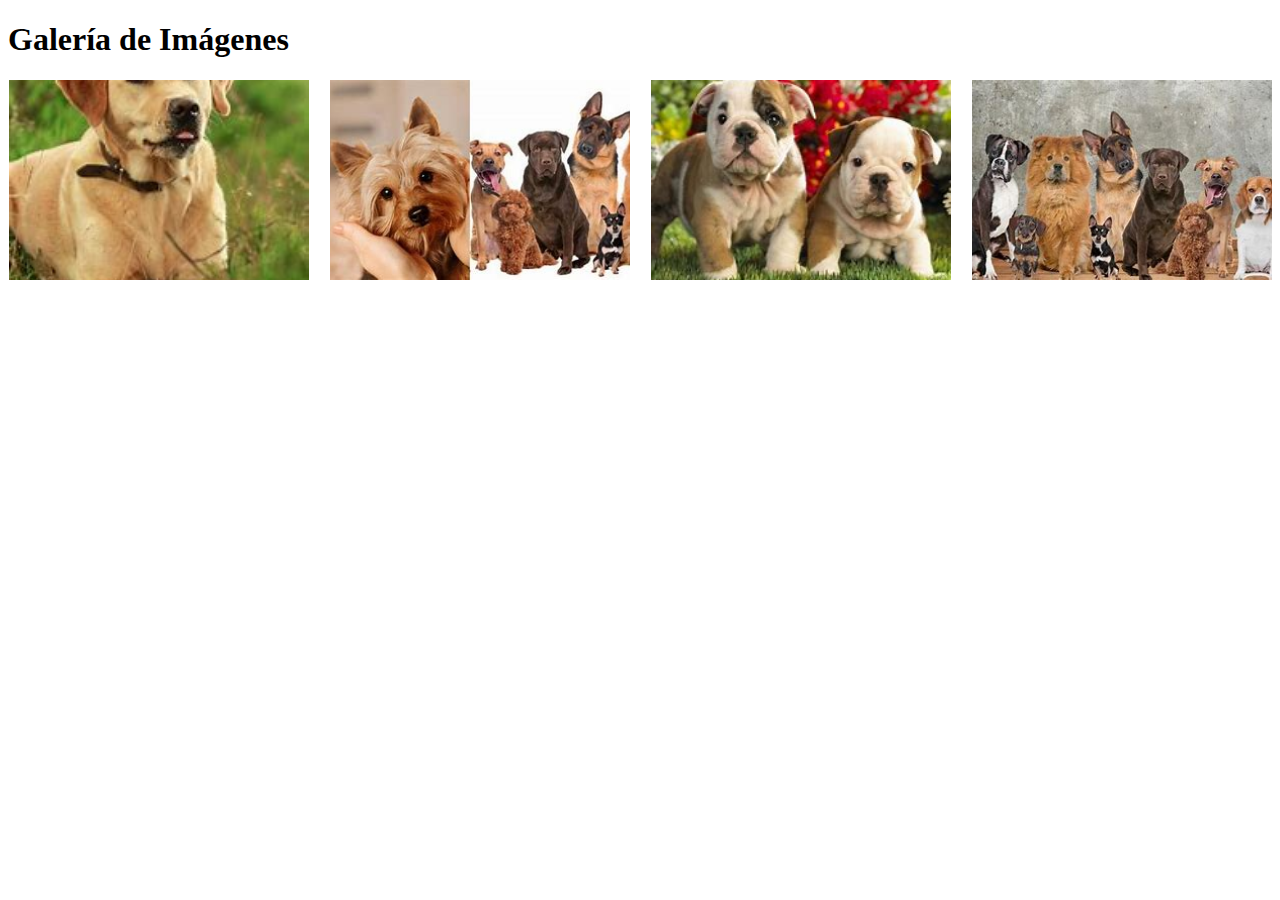
==== imagenes.html @ 63c19cdb "Subiendo todos los archivos de mi proyecto" ====
<!DOCTYPE html>
<html lang="es">
<head>
    <meta charset="UTF-8">
    <meta name="viewport" content="width=device-width, initial-scale=1.0">
    <title>Galería de Imágenes</title>
    <style>
        .image-gallery {
            display: flex;
            justify-content: space-around;
            flex-wrap: wrap;
            gap: 20px;
        }

        .image-gallery img {
            width: 300px;
            height: 200px;
            object-fit: cover;
        }
    </style>
</head>
<body>

<h1>Galería de Imágenes</h1>

<div class="image-gallery">
    <img src="1.jpg" alt="Imagen 1">
    <img src="2.jpg" alt="Imagen 2">
    <img src="3.jpg" alt="Imagen 3">
    <img src="4.jpg" alt="Imagen 4">
</div>

</body>
</html>
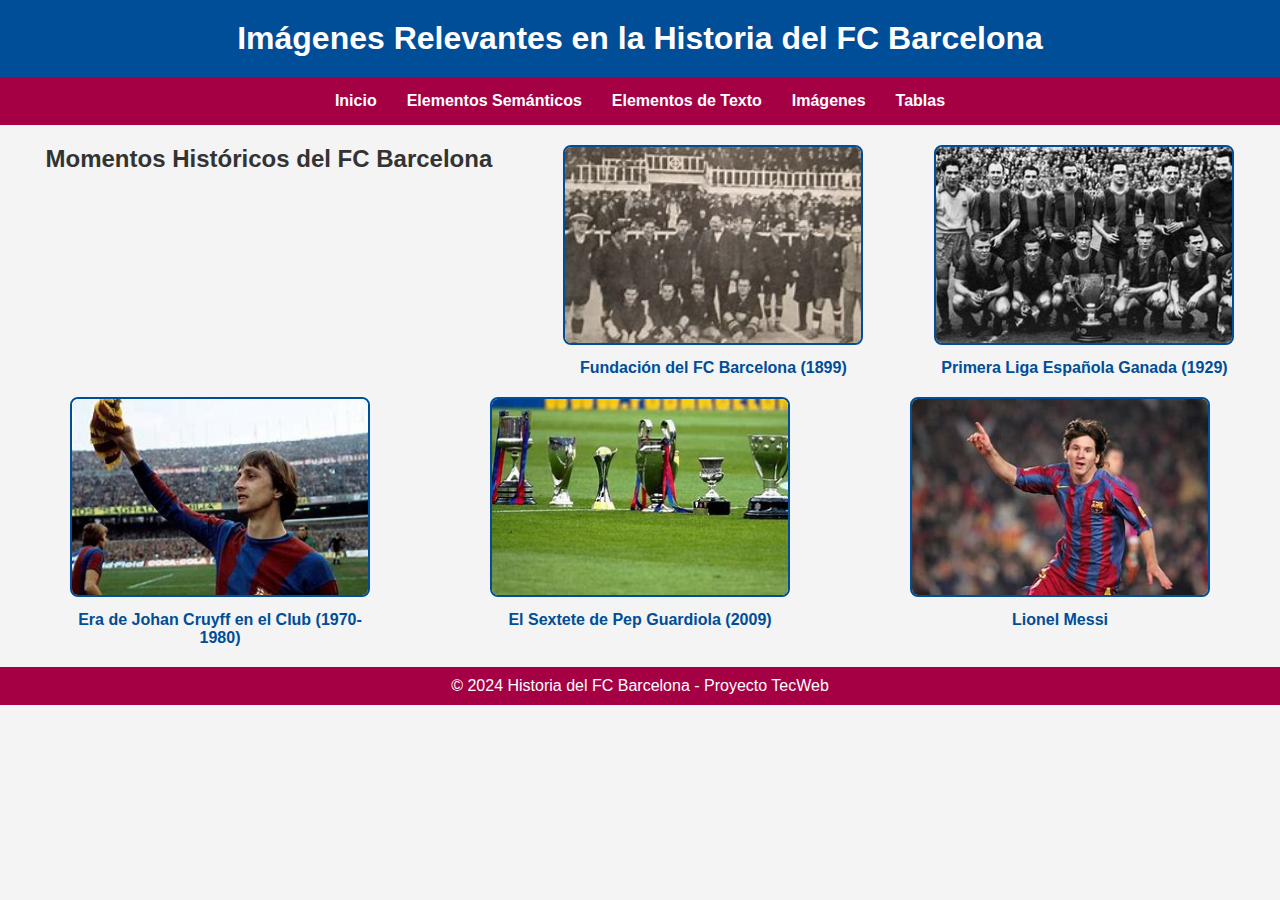
==== commit 3d1bfcba: "estado final" ====
--- a/imagenes.html
+++ b/imagenes.html
@@ -3,32 +3,59 @@
 <head>
     <meta charset="UTF-8">
     <meta name="viewport" content="width=device-width, initial-scale=1.0">
-    <title>Galería de Imágenes</title>
-    <style>
-        .image-gallery {
-            display: flex;
-            justify-content: space-around;
-            flex-wrap: wrap;
-            gap: 20px;
-        }
-
-        .image-gallery img {
-            width: 300px;
-            height: 200px;
-            object-fit: cover;
-        }
-    </style>
+    <title>Imágenes Relevantes en la Historia del FC Barcelona</title>
+    <link rel="stylesheet" href="estilos3.css">
 </head>
 <body>
 
-<h1>Galería de Imágenes</h1>
+<!-- ENCABEZADO PRINCIPAL -->
+<header>
+    <h1>Imágenes Relevantes en la Historia del FC Barcelona</h1>
+</header>
 
-<div class="image-gallery">
-    <img src="1.jpg" alt="Imagen 1">
-    <img src="2.jpg" alt="Imagen 2">
-    <img src="3.jpg" alt="Imagen 3">
-    <img src="4.jpg" alt="Imagen 4">
-</div>
+<!-- NAVEGACIÓN -->
+<nav>
+    <a href="index.html">Inicio</a>
+    <a href="semanticos.html">Elementos Semánticos</a>
+    <a href="textos.html">Elementos de Texto</a>
+    <a href="imagenes.html">Imágenes</a>
+    <a href="tablas.html">Tablas</a>
+</nav>
+
+<!-- GALERÍA DE IMÁGENES -->
+<section class="image-gallery">
+    <h2>Momentos Históricos del FC Barcelona</h2>
+
+    <div class="gallery-item">
+        <img src="12.jpg" alt="Fundación del FC Barcelona">
+        <figcaption>Fundación del FC Barcelona (1899)</figcaption>
+    </div>
+
+    <div class="gallery-item">
+        <img src="22.jpg" alt="Primera Liga Española">
+        <figcaption>Primera Liga Española Ganada (1929)</figcaption>
+    </div>
+
+    <div class="gallery-item">
+        <img src="32.jpg" alt="Era de Johan Cruyff">
+        <figcaption>Era de Johan Cruyff en el Club (1970-1980)</figcaption>
+    </div>
+
+    <div class="gallery-item">
+        <img src="42.jpg" alt="El Sextete de Pep Guardiola">
+        <figcaption>El Sextete de Pep Guardiola (2009)</figcaption>
+    </div>
+
+    <div class="gallery-item">
+        <img src="52.jpg" alt="Último Partido de Lionel Messi">
+        <figcaption> Lionel Messi </figcaption>
+    </div>
+</section>
+
+<!-- PIE DE PÁGINA -->
+<footer>
+    <p>© 2024 Historia del FC Barcelona - Proyecto TecWeb</p>
+</footer>
 
 </body>
 </html>
--- a/estilos3.css
+++ b/estilos3.css
@@ -0,0 +1,74 @@
+/* Reset básico */
+* {
+    margin: 0;
+    padding: 0;
+    box-sizing: border-box;
+}
+
+body {
+    font-family: Arial, sans-serif;
+    background-color: #f4f4f4; /* Fondo claro */
+    color: #333;
+}
+
+header {
+    background-color: #004D98; /* Azul oscuro del FC Barcelona */
+    color: white;
+    padding: 20px;
+    text-align: center;
+}
+
+/* Estilos para la navegación */
+nav {
+    display: flex;
+    justify-content: center;
+    background-color: #A50044; /* Granate del FC Barcelona */
+}
+
+nav a {
+    color: white;
+    padding: 15px;
+    text-decoration: none;
+    font-weight: bold;
+}
+
+nav a:hover {
+    background-color: #FFCC00; /* Amarillo del FC Barcelona */
+    color: #004D98; /* Cambia el texto a azul oscuro al pasar el ratón */
+}
+
+/* Galería de imágenes */
+.image-gallery {
+    display: flex;
+    flex-wrap: wrap;
+    justify-content: space-around;
+    padding: 20px;
+    gap: 20px;
+}
+
+.gallery-item {
+    width: 300px;
+    text-align: center;
+}
+
+.gallery-item img {
+    width: 100%;
+    height: 200px;
+    object-fit: cover;
+    border: 2px solid #004D98; /* Borde azul oscuro */
+    border-radius: 8px;
+}
+
+.gallery-item figcaption {
+    margin-top: 10px;
+    font-weight: bold;
+    color: #004D98; /* Azul oscuro */
+}
+
+/* Pie de página */
+footer {
+    background-color: #A50044; /* Granate */
+    color: white;
+    text-align: center;
+    padding: 10px;
+}
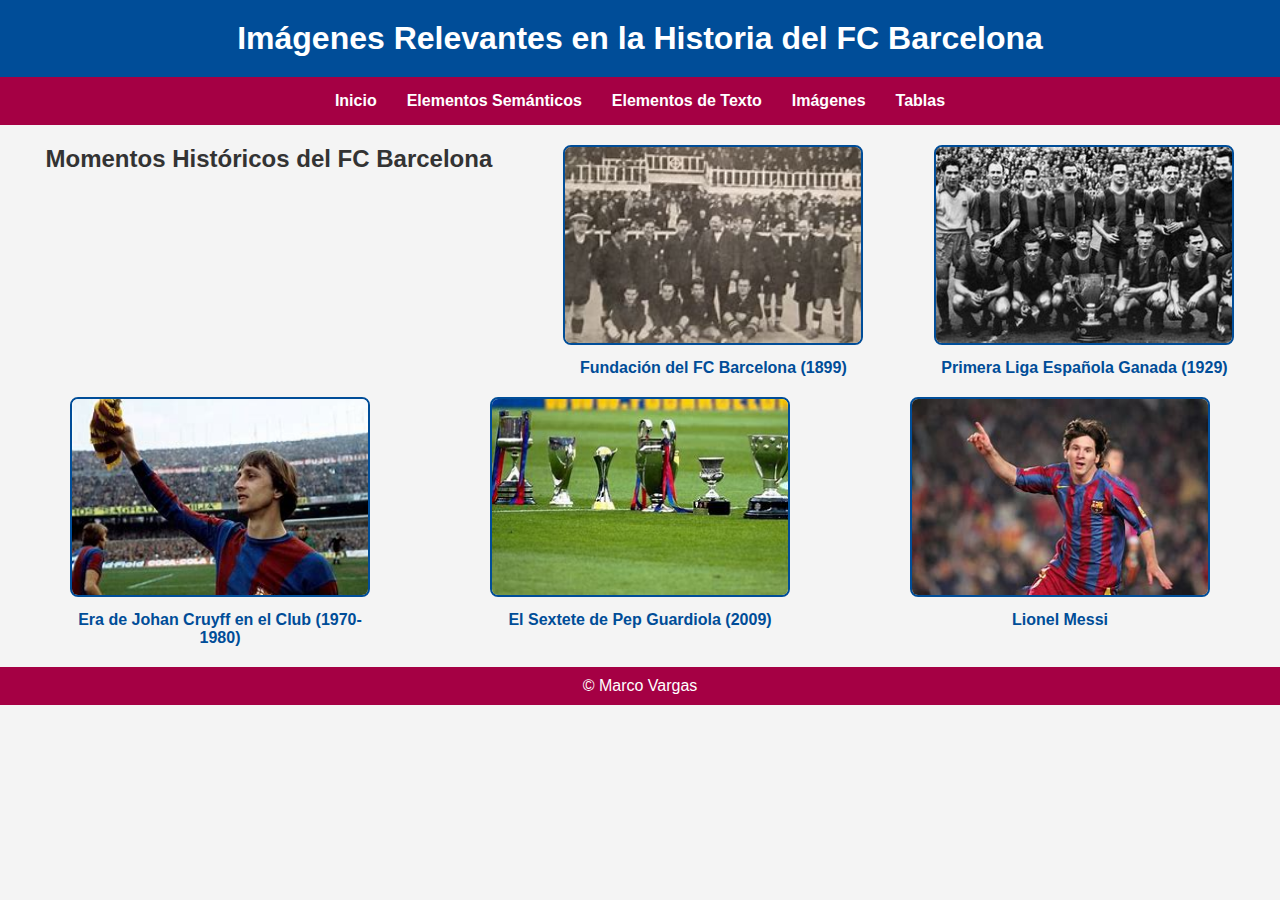
==== commit a98aa196: "estado final" ====
--- a/imagenes.html
+++ b/imagenes.html
@@ -54,7 +54,7 @@
 
 <!-- PIE DE PÁGINA -->
 <footer>
-    <p>© 2024 Historia del FC Barcelona - Proyecto TecWeb</p>
+    <p>© Marco Vargas</p>
 </footer>
 
 </body>
